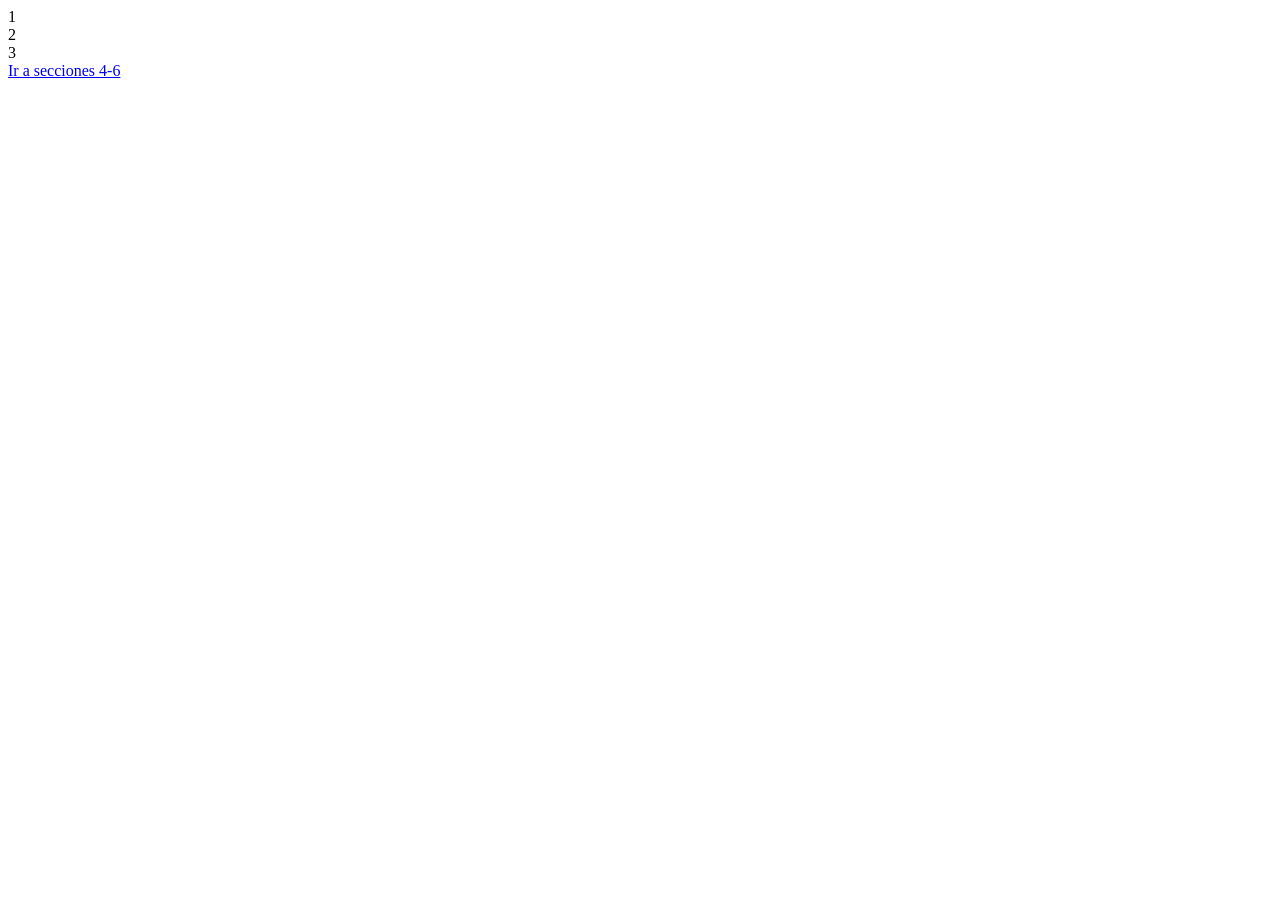
==== index.html @ 3fc7980c "Ajustes Trifoliar" ====
<!DOCTYPE html>
<html lang="es">
<head>
    <meta charset="UTF-8">
    <meta name="viewport" content="width=device-width, initial-scale=1.0">
    <title>Parte 1</title>
    <link rel="stylesheet" href="index.css">
    <link rel="stylesheet" href="confing.css">
    <link rel="stylesheet" href="index2.html">
</head>
<body>
     <div class="Alumno1">1</div>
     <div class="Alumno2">2</div>
     <div class="Alumno3">3</div>
     <nav>
        <a href="index2.html">Ir a secciones 4-6</a>
      </nav>
</body>
</html>
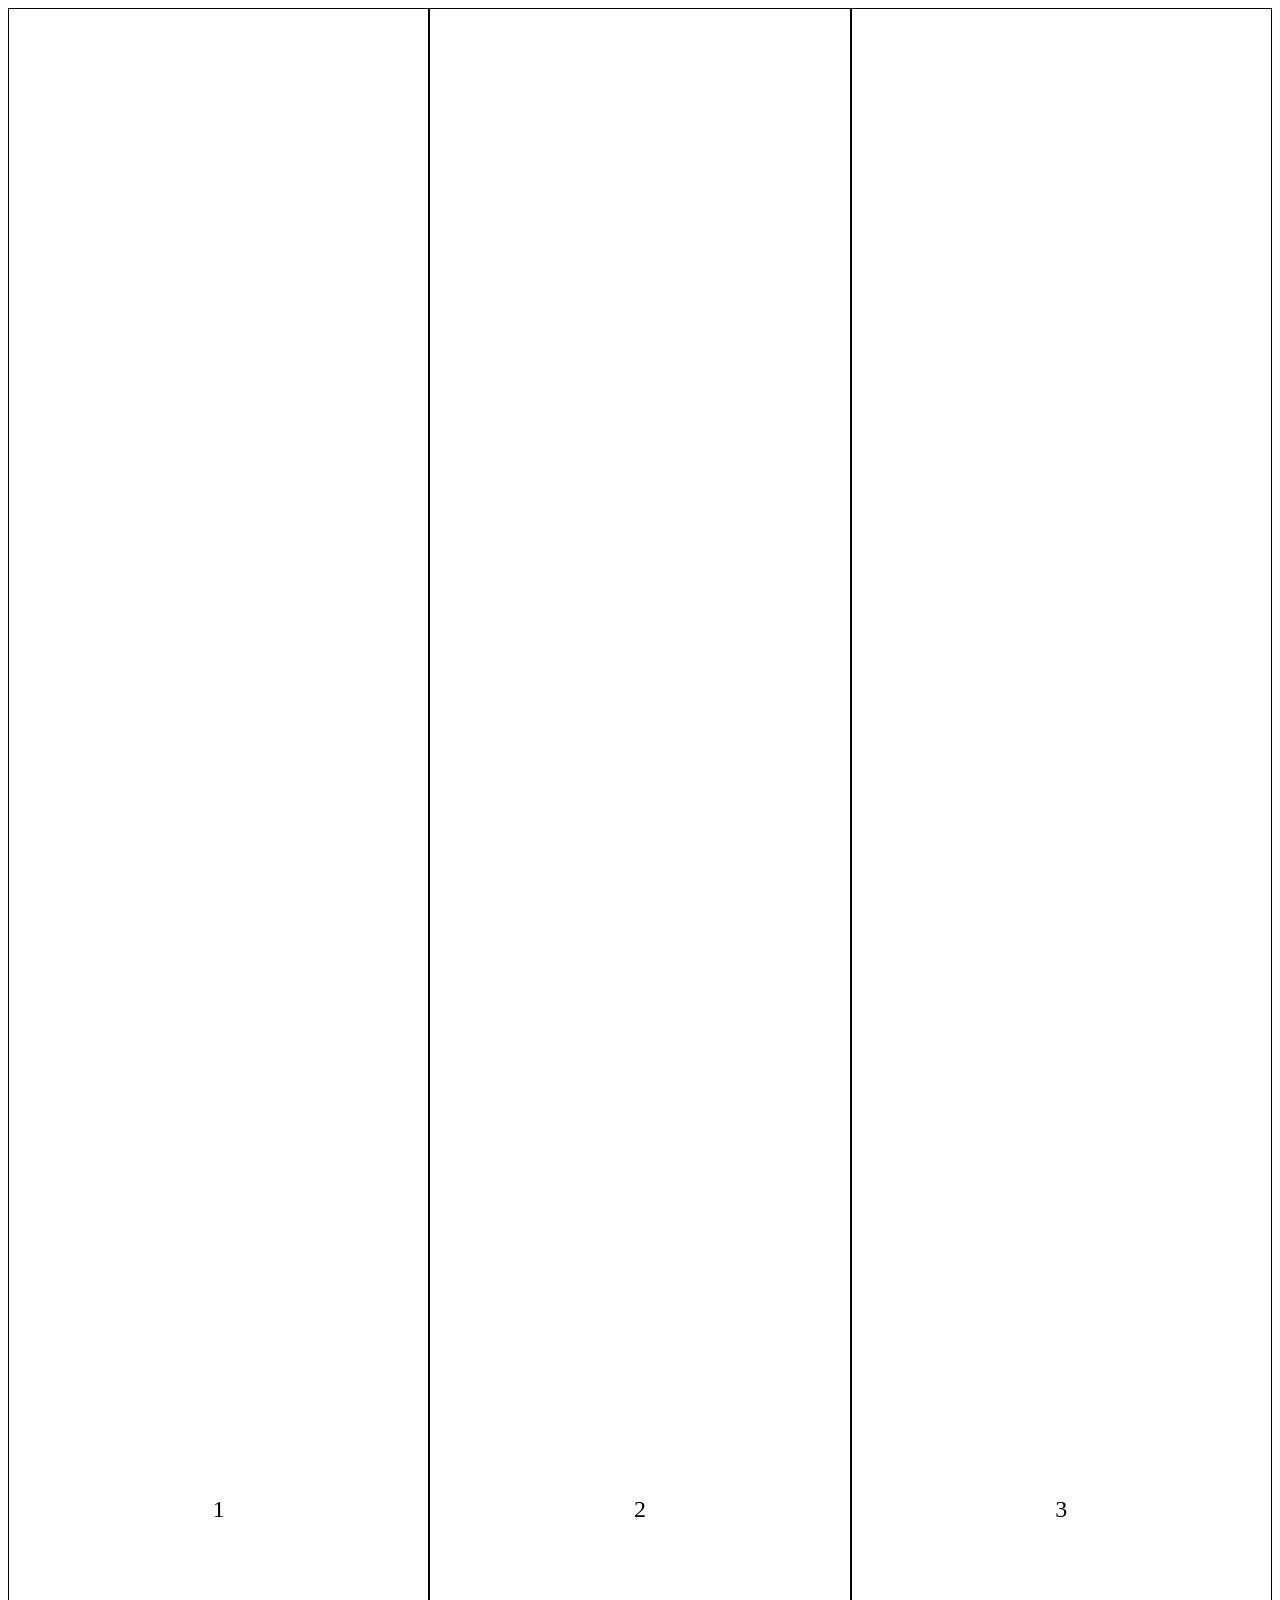
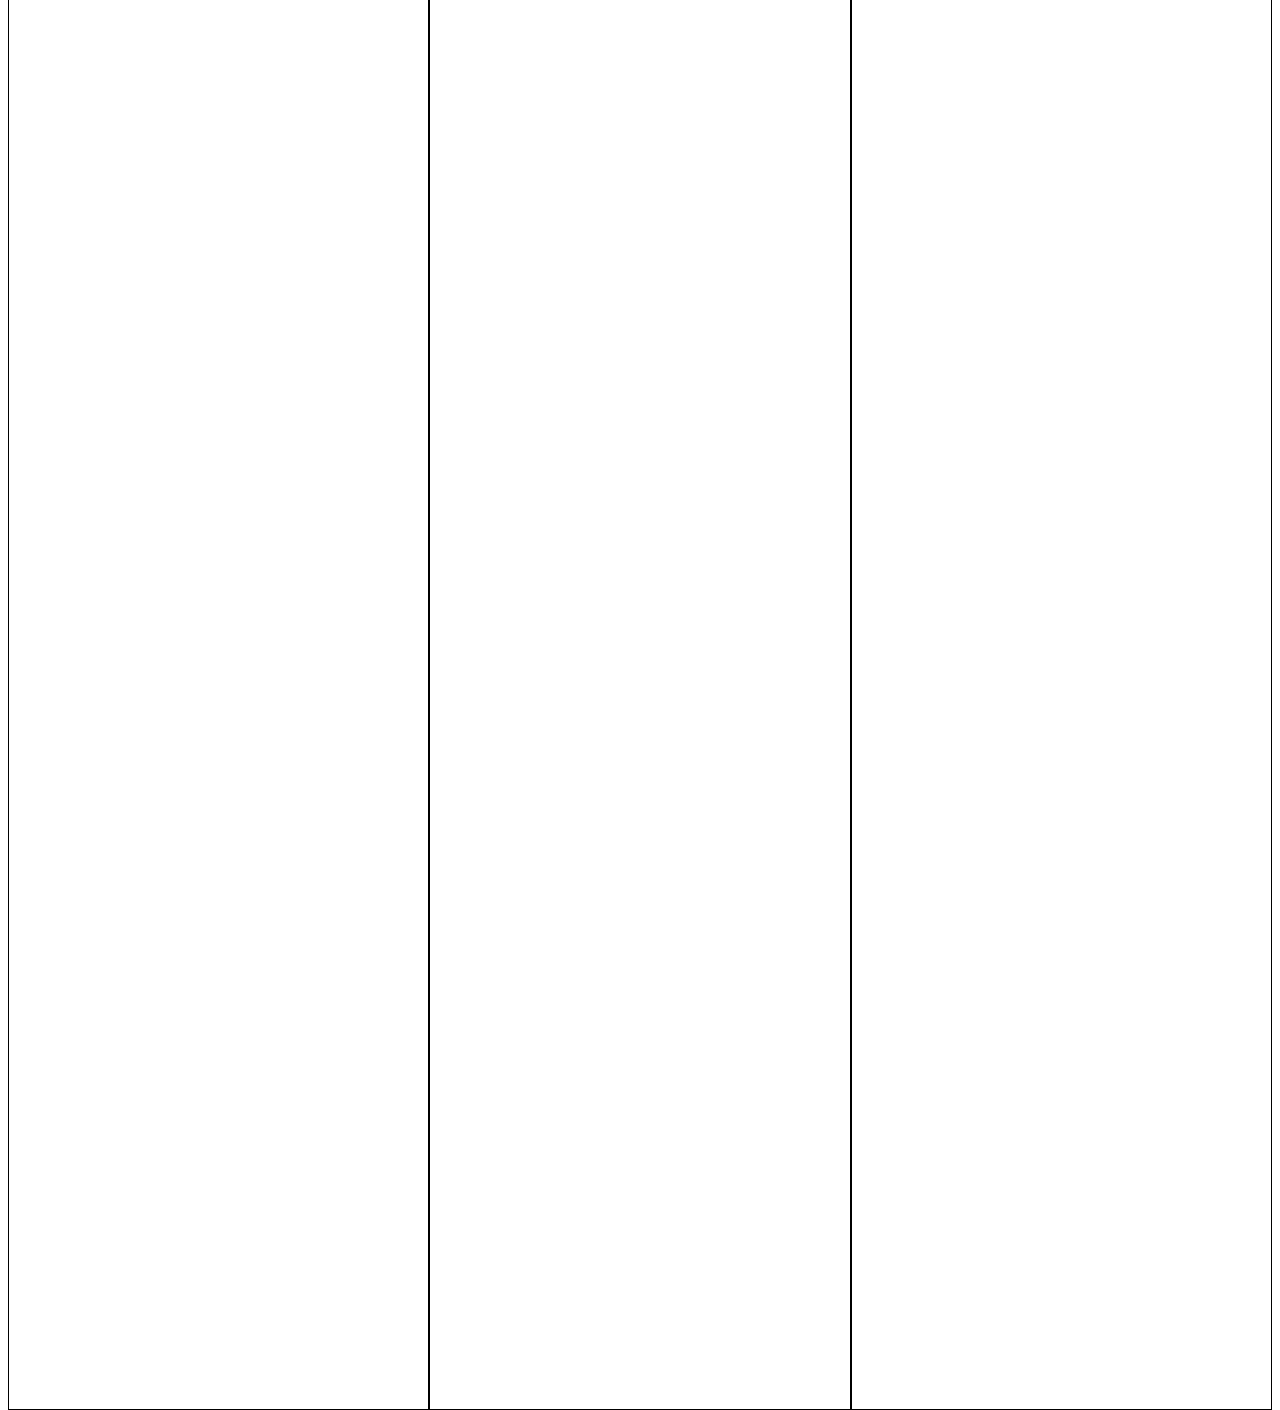
==== commit 04d23139: "Cracion de las primeras 3" ====
--- a/index.html
+++ b/index.html
@@ -7,13 +7,19 @@
     <link rel="stylesheet" href="index.css">
     <link rel="stylesheet" href="confing.css">
     <link rel="stylesheet" href="index2.html">
+    <link rel="stylesheet" href="Secciones/seccion1.css">
+    <link rel="stylesheet" href="Secciones/seccion2.css">
+    <link rel="stylesheet" href="Secciones/seccion3.css">
+    <link rel="stylesheet" href="Secciones/seccion4.css">
+    <link rel="stylesheet" href="Secciones/seccion5.css">
+    <link rel="stylesheet" href="Secciones/seccion6.css">
 </head>
 <body>
-     <div class="Alumno1">1</div>
-     <div class="Alumno2">2</div>
-     <div class="Alumno3">3</div>
-     <nav>
-        <a href="index2.html">Ir a secciones 4-6</a>
-      </nav>
+  <div class="Contenedor">
+     <div class="Seccion1">1</div>
+     <div class="Seccion2">2</div>
+     <div class="Seccion3">3</div>
+     </div>
+    
 </body>
 </html>
--- a/index.css
+++ b/index.css
@@ -0,0 +1,14 @@
+.body {
+  margin: 0;
+  height: 100%;
+   
+  }
+
+  .Contenedor{
+    display: flex;
+    height: 100vh;
+  }
+
+
+
+  
--- a/Secciones/seccion1.css
+++ b/Secciones/seccion1.css
@@ -0,0 +1,11 @@
+.Seccion1{
+    flex: 100;
+    border: 1px solid black;
+    display: flex;
+    justify-content: center;
+    align-items: center;
+    font-size: 24px;
+    width: 100px;
+    height: 3000px;
+    
+}
--- a/Secciones/seccion2.css
+++ b/Secciones/seccion2.css
@@ -0,0 +1,10 @@
+.Seccion2{
+  flex: 100;
+  border: 1px solid black;
+  display: flex;
+  justify-content: center;
+  align-items: center;
+  font-size: 24px;
+  width: 100px;
+    height: 3000px;
+}
--- a/Secciones/seccion3.css
+++ b/Secciones/seccion3.css
@@ -0,0 +1,10 @@
+.Seccion3{
+  flex: 100;
+    border: 1px solid black;
+    display: flex;
+    justify-content: center;
+    align-items: center;
+    font-size: 24px;
+    width: 100px;
+    height: 3000px;
+}
--- a/Secciones/seccion4.css
+++ b/Secciones/seccion4.css
@@ -0,0 +1,8 @@
+.Seccion4{
+    flex: 1;
+    border: 1px solid black;
+    display: flex;
+    justify-content: center;
+    align-items: center;
+    font-size: 24px;
+}
--- a/Secciones/seccion5.css
+++ b/Secciones/seccion5.css
@@ -0,0 +1,8 @@
+.Seccion5{
+    flex: 1;
+    border: 1px solid black;
+    display: flex;
+    justify-content: center;
+    align-items: center;
+    font-size: 24px;
+}
--- a/Secciones/seccion6.css
+++ b/Secciones/seccion6.css
@@ -0,0 +1,8 @@
+.Seccion6{
+    flex: 1;
+  border: 1px solid black;
+  display: flex;
+  justify-content: center;
+  align-items: center;
+  font-size: 24px;
+}
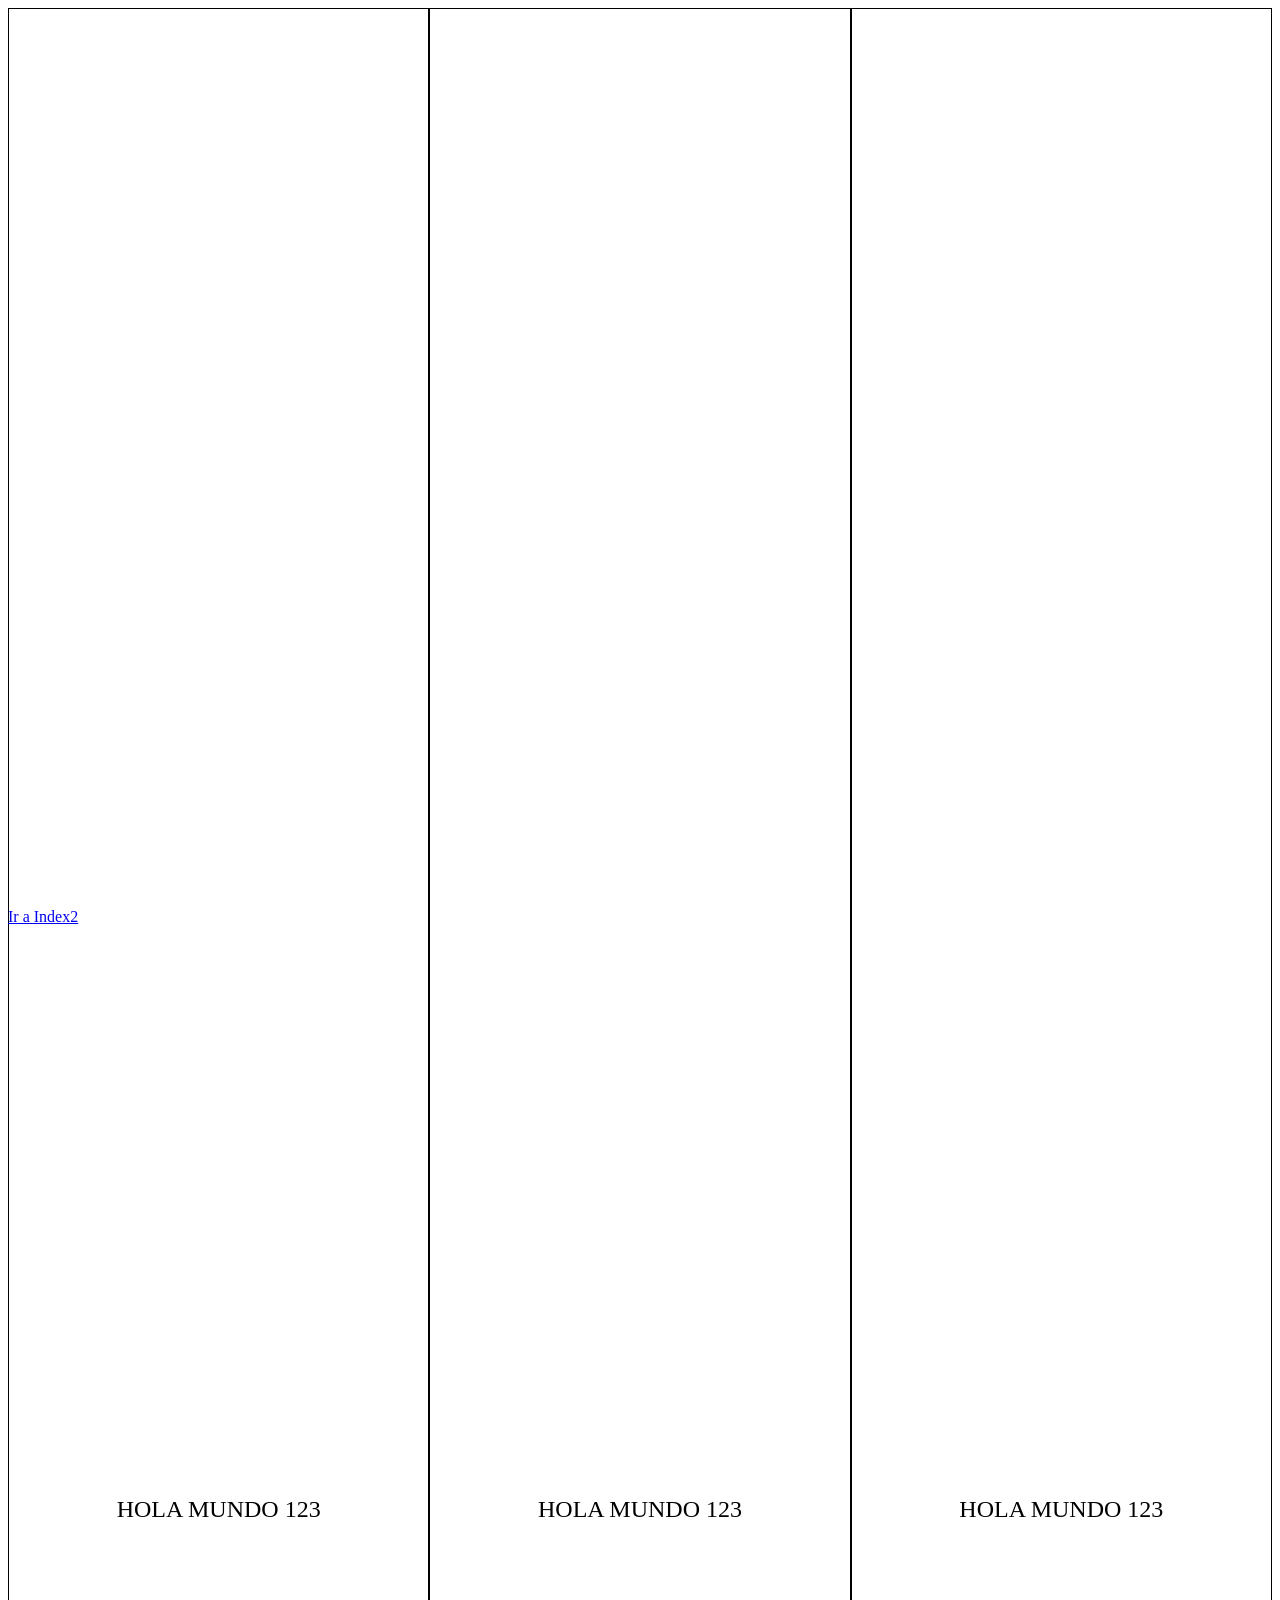
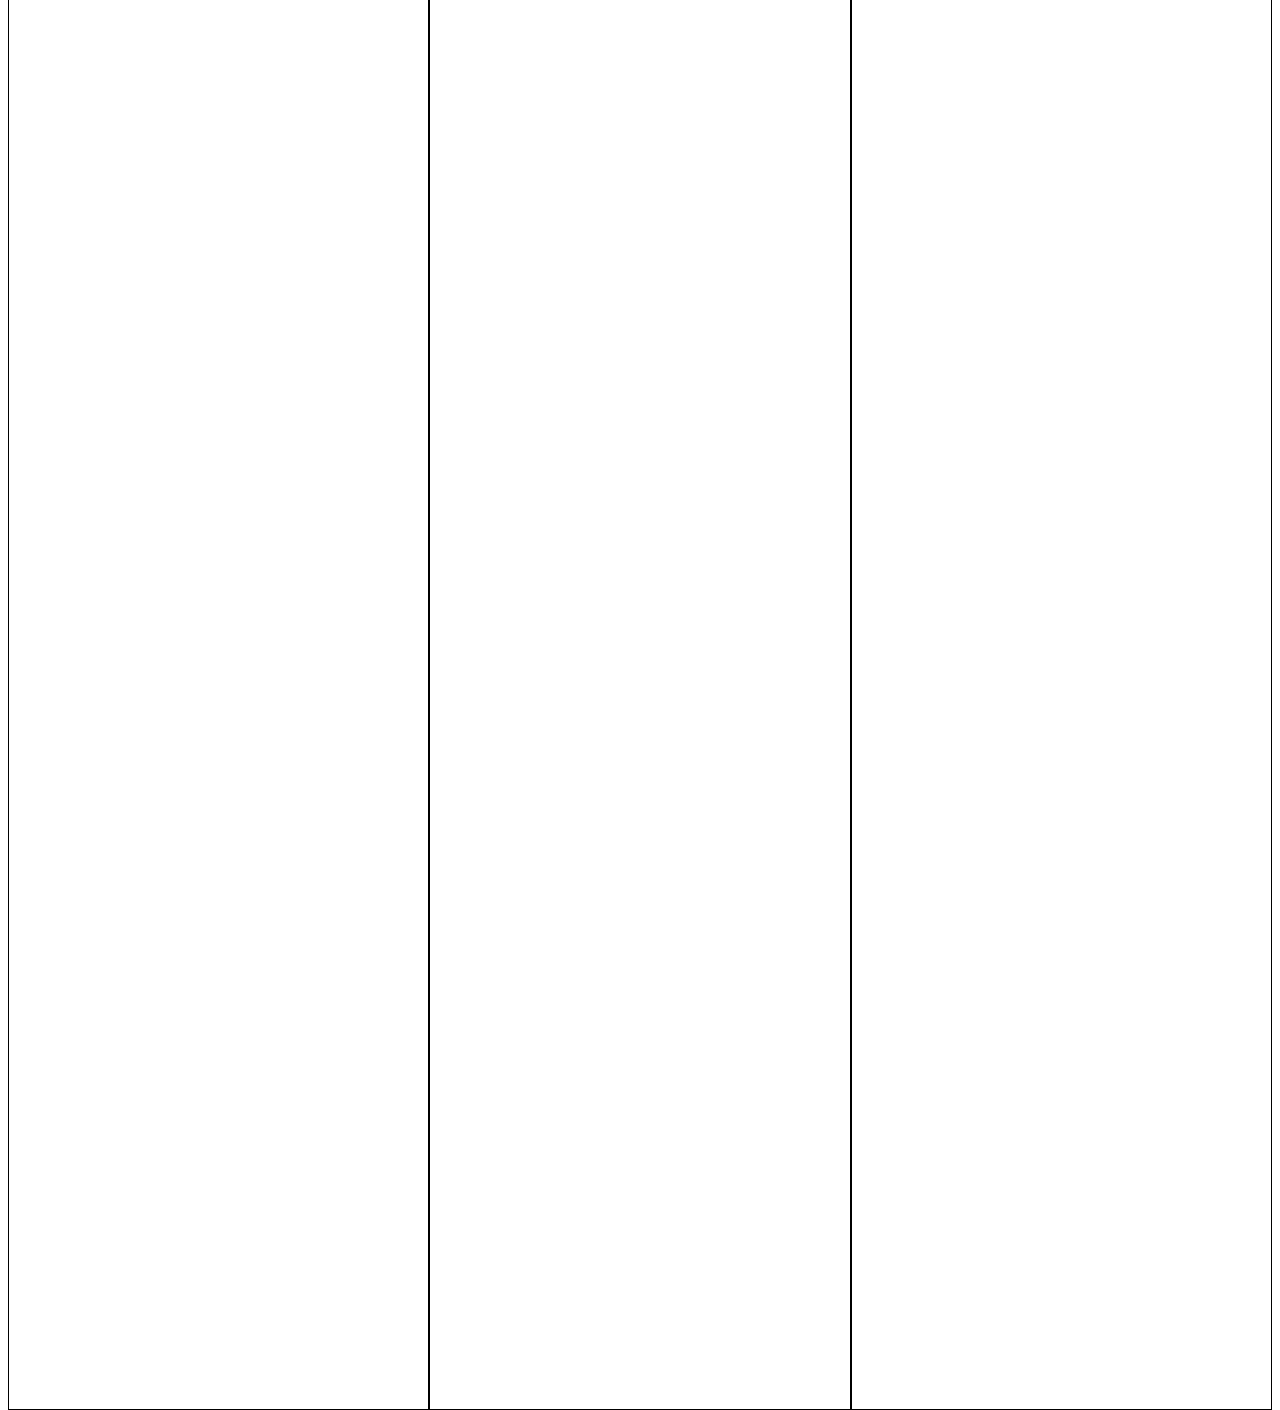
==== commit af48c221: "Realizacion del Segundo html" ====
--- a/index.html
+++ b/index.html
@@ -13,13 +13,17 @@
     <link rel="stylesheet" href="Secciones/seccion4.css">
     <link rel="stylesheet" href="Secciones/seccion5.css">
     <link rel="stylesheet" href="Secciones/seccion6.css">
+    
 </head>
 <body>
   <div class="Contenedor">
-     <div class="Seccion1">1</div>
-     <div class="Seccion2">2</div>
-     <div class="Seccion3">3</div>
+     <div class="Seccion1">HOLA MUNDO 123 </div>
+     <div class="Seccion2">HOLA MUNDO 123</div>
+     <div class="Seccion3">HOLA MUNDO 123</div>
      </div>
-    
+
+
+     <div class="parte2"> <a href="index2.html">Ir a Index2</a> </div>
+     
 </body>
 </html>
--- a/index.css
+++ b/index.css
@@ -9,6 +9,11 @@
     height: 100vh;
   }
 
+.Separacion{
+  height: 4px;
+  background-color: black;
+}
 
-
-  +.parte2{
+  text-align: justify;
+}
